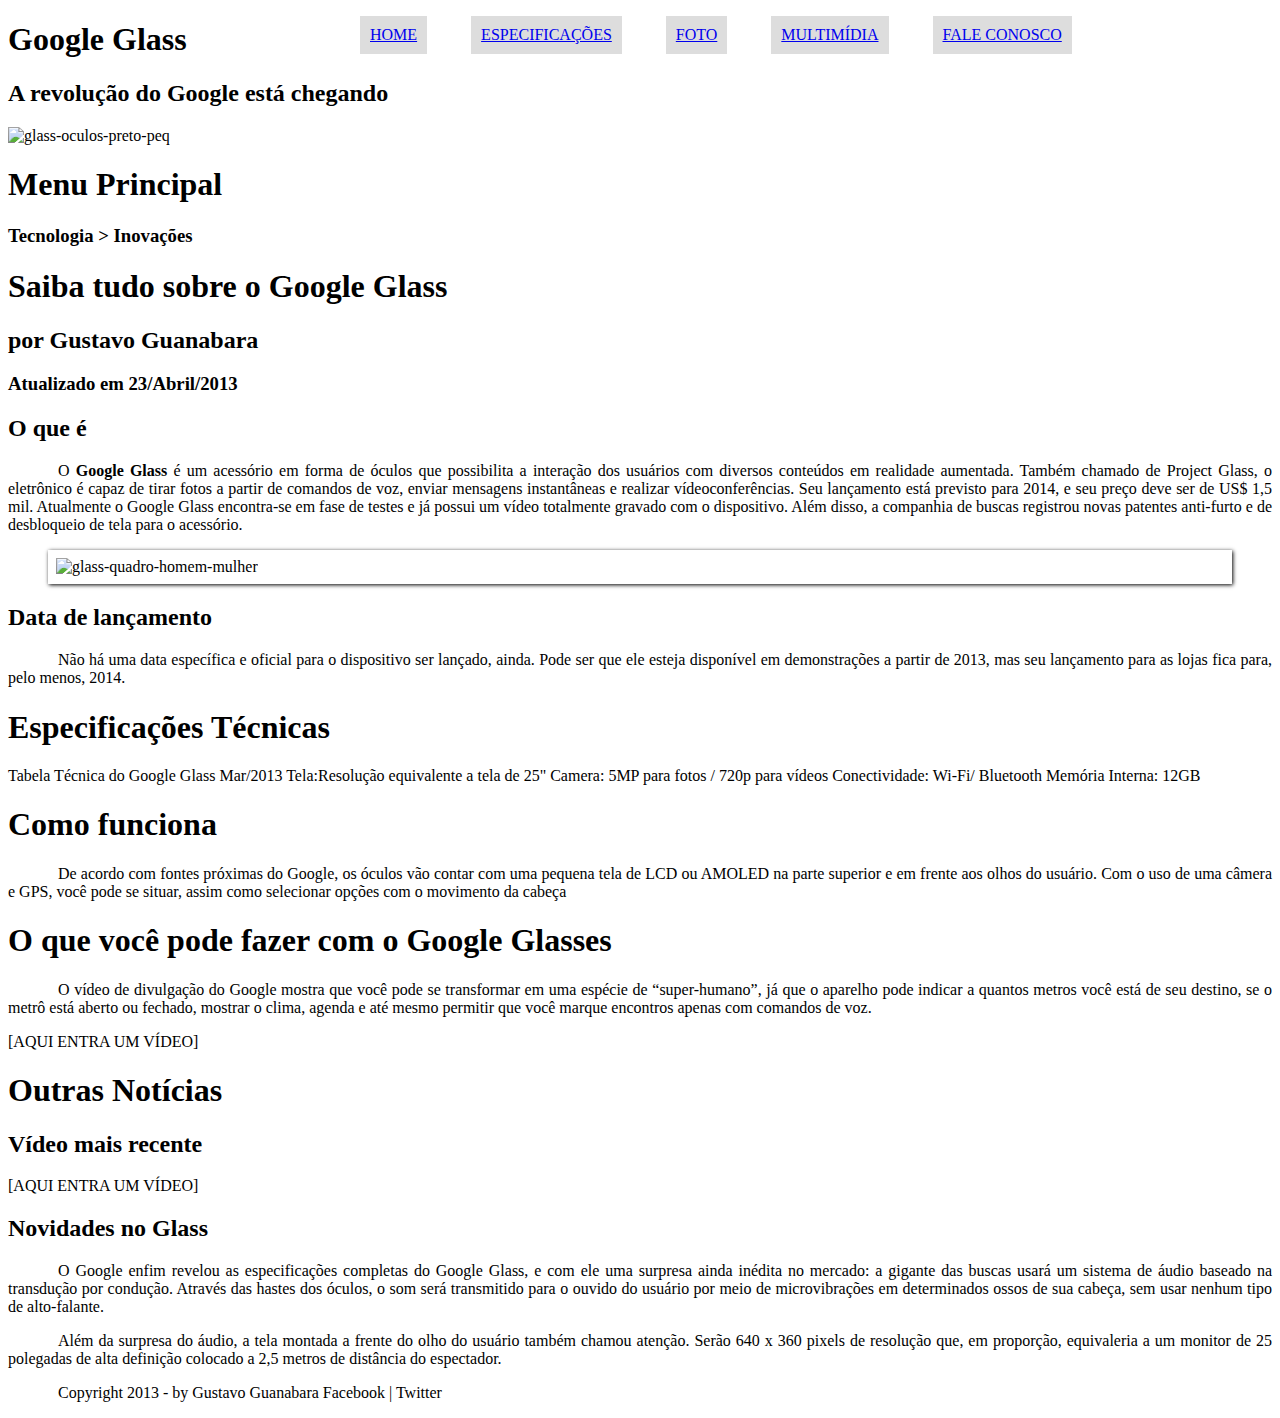
==== pacote-download/projeto-glass-html5/index.html @ 3d7a25da "." ====
<!DOCTYPE html>
<html lang="pt-br">

<head>
    <meta charset="UTF-8">
    <meta http-equiv="X-UA-Compatible" content="IE=edge">
    <meta name="viewport" content="width=device-width, initial-scale=1.0">
    <title>Document</title>

    <link rel="stylesheet" href="_css/estilo.css">

</head>

<body>
    <div id="interface">
        <header id="cabecalho">
            <hgroup>
                <h1>Google Glass</h1>
                <h2>A revolução do Google está chegando</h2>
            </hgroup>

            <img src="_imagens/glass-oculos-preto-peq.png" alt="glass-oculos-preto-peq">

            <nav id="menu">
                <h1>Menu Principal</h1>

                <ul type="disc">
                    <li><a href="index.html">Home</a></li>
                    <li><a href="specs.html">Especificações</a></li>
                    <li><a href="fotos.html">Foto</a></li>
                    <li><a href="multimidia.html">Multimídia</a></li>
                    <li><a href="fale-conosco.html">Fale conosco</a></li>
                </ul>
            </nav>

        </header>
        <hgroup>
            <h3>Tecnologia > Inovações</h3>
            <h1>Saiba tudo sobre o Google Glass</h1>
            <h2>por Gustavo Guanabara</h2>
            <h3>Atualizado em 23/Abril/2013</h3>
        </hgroup>

        <h2>O que é</h2>
        <p>
            O <b> Google Glass</b> é um acessório em forma de óculos que possibilita a interação dos usuários com
            diversos conteúdos
            em realidade aumentada. Também chamado de Project Glass, o eletrônico é capaz de tirar fotos a partir de
            comandos de voz, enviar mensagens instantâneas e realizar vídeoconferências. Seu lançamento está previsto
            para
            2014, e seu preço deve ser de US$ 1,5 mil. Atualmente o Google Glass encontra-se em fase de testes e já
            possui
            um vídeo totalmente gravado com o dispositivo. Além disso, a companhia de buscas registrou novas patentes
            anti-furto e de desbloqueio de tela para o acessório.
        </p>

        <figure class="foto-legenda">

            <img src="_imagens/glass-quadro-homem-mulher.jpg" alt="glass-quadro-homem-mulher">

            <figcaption>

                <h3>Google Glass</h3>
                <p>Uma nova maneira de ver o mundo.</p>

            </figcaption>

        </figure>

        <h2>Data de lançamento</h2>
        <p>
            Não há uma data específica e oficial para o dispositivo ser lançado, ainda. Pode ser que ele esteja
            disponível
            em demonstrações a partir de 2013, mas seu lançamento para as lojas fica para, pelo menos, 2014.
        </p>

        <h1>Especificações Técnicas</h1>
        Tabela Técnica do Google Glass Mar/2013

        Tela:Resolução equivalente a tela de 25"
        Camera: 5MP para fotos / 720p para vídeos
        Conectividade: Wi-Fi/ Bluetooth
        Memória Interna: 12GB

        <h1>Como funciona</h1>
        <p>
            De acordo com fontes próximas do Google, os óculos vão contar com uma pequena tela de LCD ou AMOLED na parte
            superior e em frente aos olhos do usuário. Com o uso de uma câmera e GPS, você pode se situar, assim como
            selecionar opções com o movimento da cabeça
        </p>

        <h1>O que você pode fazer com o Google Glasses</h1>
        <p>
            O vídeo de divulgação do Google mostra que você pode se transformar em uma espécie de “super-humano”, já que
            o
            aparelho pode indicar a quantos metros você está de seu destino, se o metrô está aberto ou fechado, mostrar
            o
            clima, agenda e até mesmo permitir que você marque encontros apenas com comandos de voz.
        </p>

        [AQUI ENTRA UM VÍDEO]

        <h1>Outras Notícias</h1>
        <h2>Vídeo mais recente</h2>

        [AQUI ENTRA UM VÍDEO]

        <h2>Novidades no Glass</h2>
        <p>
            O Google enfim revelou as especificações completas do Google Glass, e com ele uma surpresa ainda inédita no
            mercado: a gigante das buscas usará um sistema de áudio baseado na transdução por condução. Através das
            hastes
            dos óculos, o som será transmitido para o ouvido do usuário por meio de microvibrações em determinados ossos
            de
            sua cabeça, sem usar nenhum tipo de alto-falante.
        </p>
        <p>
            Além da surpresa do áudio, a tela montada a frente do olho do usuário também chamou atenção. Serão 640 x 360
            pixels de resolução que, em proporção, equivaleria a um monitor de 25 polegadas de alta definição colocado a
            2,5
            metros de distância do espectador.
        </p>
        <p>
            Copyright 2013 - by Gustavo Guanabara
            Facebook | Twitter
        </p>
</body>
</div>

</html>
---- pacote-download/projeto-glass-html5/_css/estilo.css ----
@charset "UTF-8";

body {
    background-color: white;
    color: rgba(0, 0, 0, 1);
}

p {
    text-align: justify;
    text-indent: 50px;
}

/* Formatação da imagem com legenda */

figure.foto-legenda {
    position: relative;
    border: 8px solid white;
    box-shadow: 1px 1px 4px black;
}

figure.foto-legenda img {
    width: 100%;
    height: 100%;
}

figure.foto-legenda figcaption {
    opacity: 0;
    position: absolute;
    top: 0px;
    background-color: rgba(0, 0, 0, .4);
    color: white;
    width: 100%;
    height: 100%;
    padding: 10px;
    box-sizing: border-box;
    transition: opacity 1s;
}

figure.foto-legenda:hover figcaption {
    opacity: 1;
}

/*Formatação do Menu*/

nav#menu {
    display: block;
}

nav#menu ul {
    list-style: none;
    text-transform: uppercase;
    position: absolute;
    top: -20px;
    left: 300px;
}

nav#menu li {
    display: inline-block;
    background-color: #dddddd;
    padding: 10px;
    margin: 20px;
}
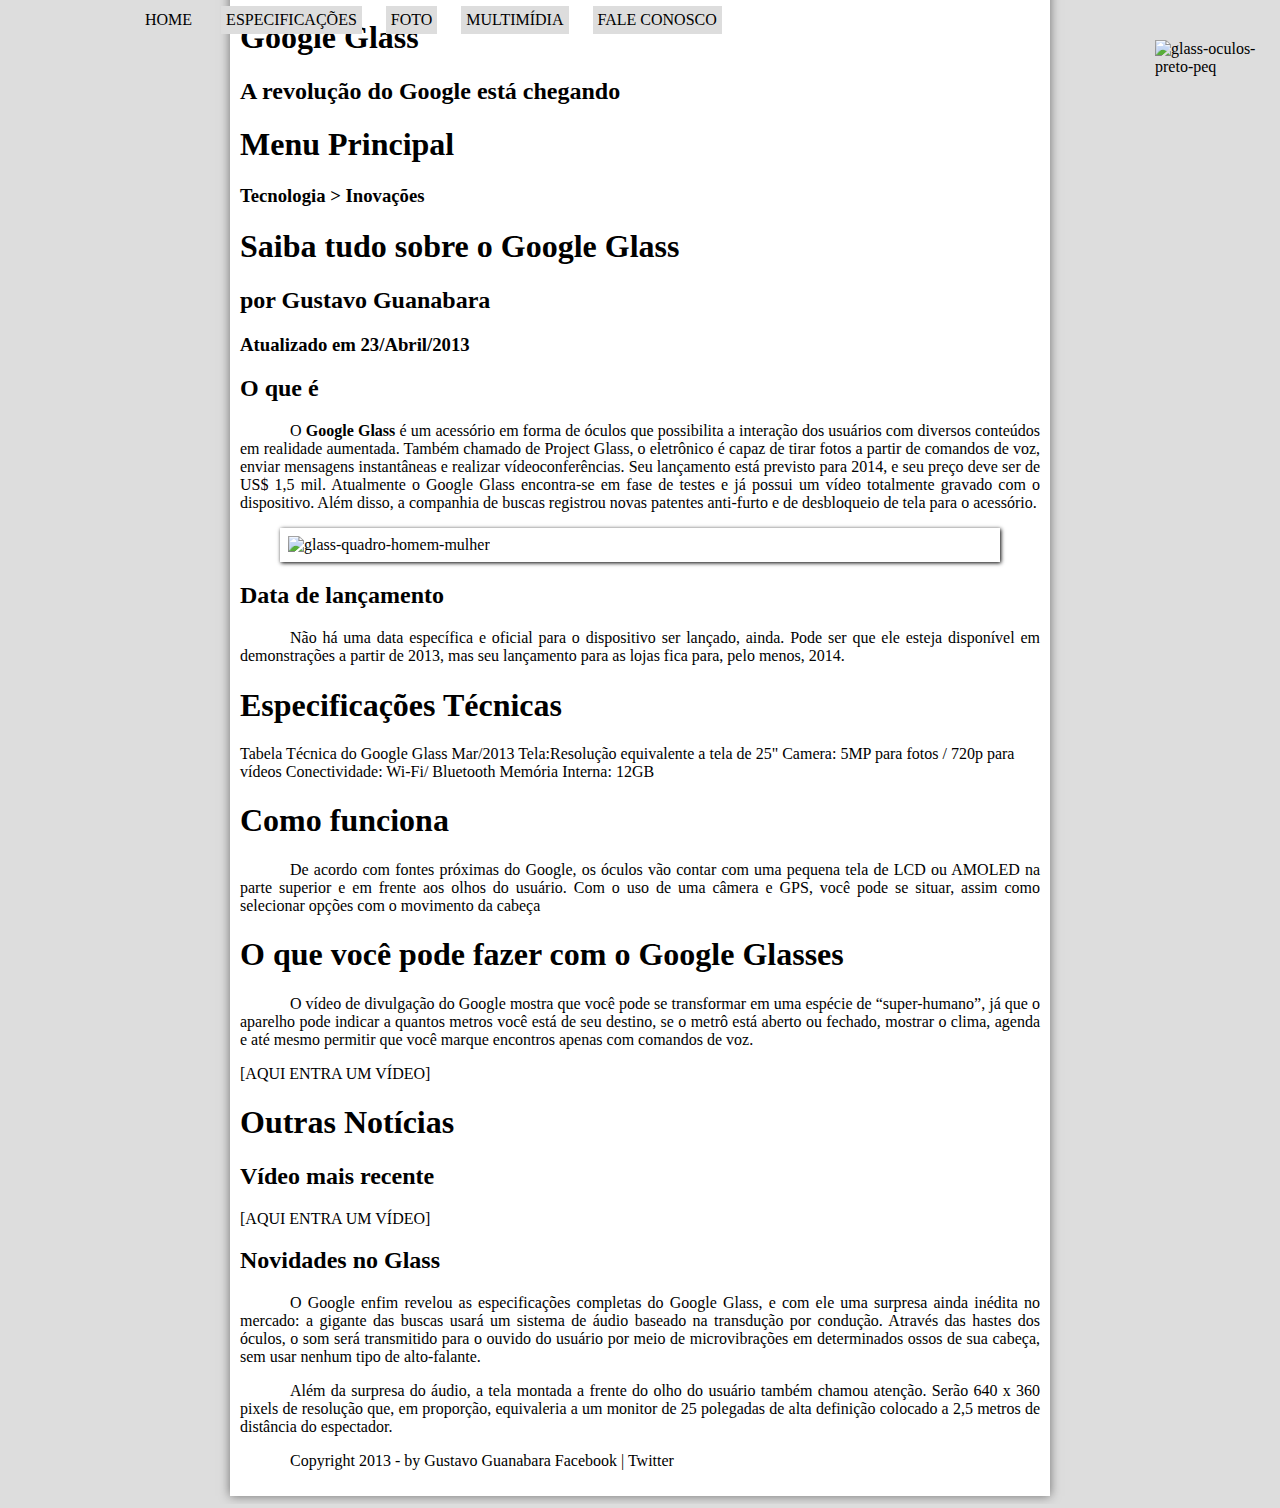
==== commit 4b7d5321: "." ====
--- a/pacote-download/projeto-glass-html5/index.html
+++ b/pacote-download/projeto-glass-html5/index.html
@@ -19,7 +19,7 @@
                 <h2>A revolução do Google está chegando</h2>
             </hgroup>
 
-            <img src="_imagens/glass-oculos-preto-peq.png" alt="glass-oculos-preto-peq">
+            <img id="icone" src="_imagens/glass-oculos-preto-peq.png" alt="glass-oculos-preto-peq">
 
             <nav id="menu">
                 <h1>Menu Principal</h1>
--- a/pacote-download/projeto-glass-html5/_css/estilo.css
+++ b/pacote-download/projeto-glass-html5/_css/estilo.css
@@ -1,7 +1,7 @@
 @charset "UTF-8";
 
 body {
-    background-color: white;
+    background-color: #dddddd;
     color: rgba(0, 0, 0, 1);
 }
 
@@ -40,6 +40,16 @@
     opacity: 1;
 }
 
+header#cabecalho img#icone {
+    position: absolute;
+    left: 1155px;
+    top: 40px ;
+}
+
+header#cabecalho  {
+    position: none;
+}
+
 /*Formatação do Menu*/
 
 nav#menu {
@@ -51,12 +61,36 @@
     text-transform: uppercase;
     position: absolute;
     top: -20px;
-    left: 300px;
+    width: 700px;
+    right: 450px;
 }
+
+nav#menu li:hover {
+    background-color: #606060;
+}
+
 
 nav#menu li {
     display: inline-block;
     background-color: #dddddd;
-    padding: 10px;
-    margin: 20px;
+    padding: 5px;
+    margin: 10px;
+    transition: background-color 1s;
+}
+
+nav#menu a {
+    color: #000;
+    text-decoration: none;
+}
+
+nav#menu a:hover {
+    color: #fff;
+}
+
+div#interface {
+    width: 800px;
+    background-color: #fff;
+    margin: -20px auto 0px auto;
+    box-shadow: 0px 0px 10px  rgba(0, 0, 0, .5);
+    padding: 10px 10px 10px 10px;
 }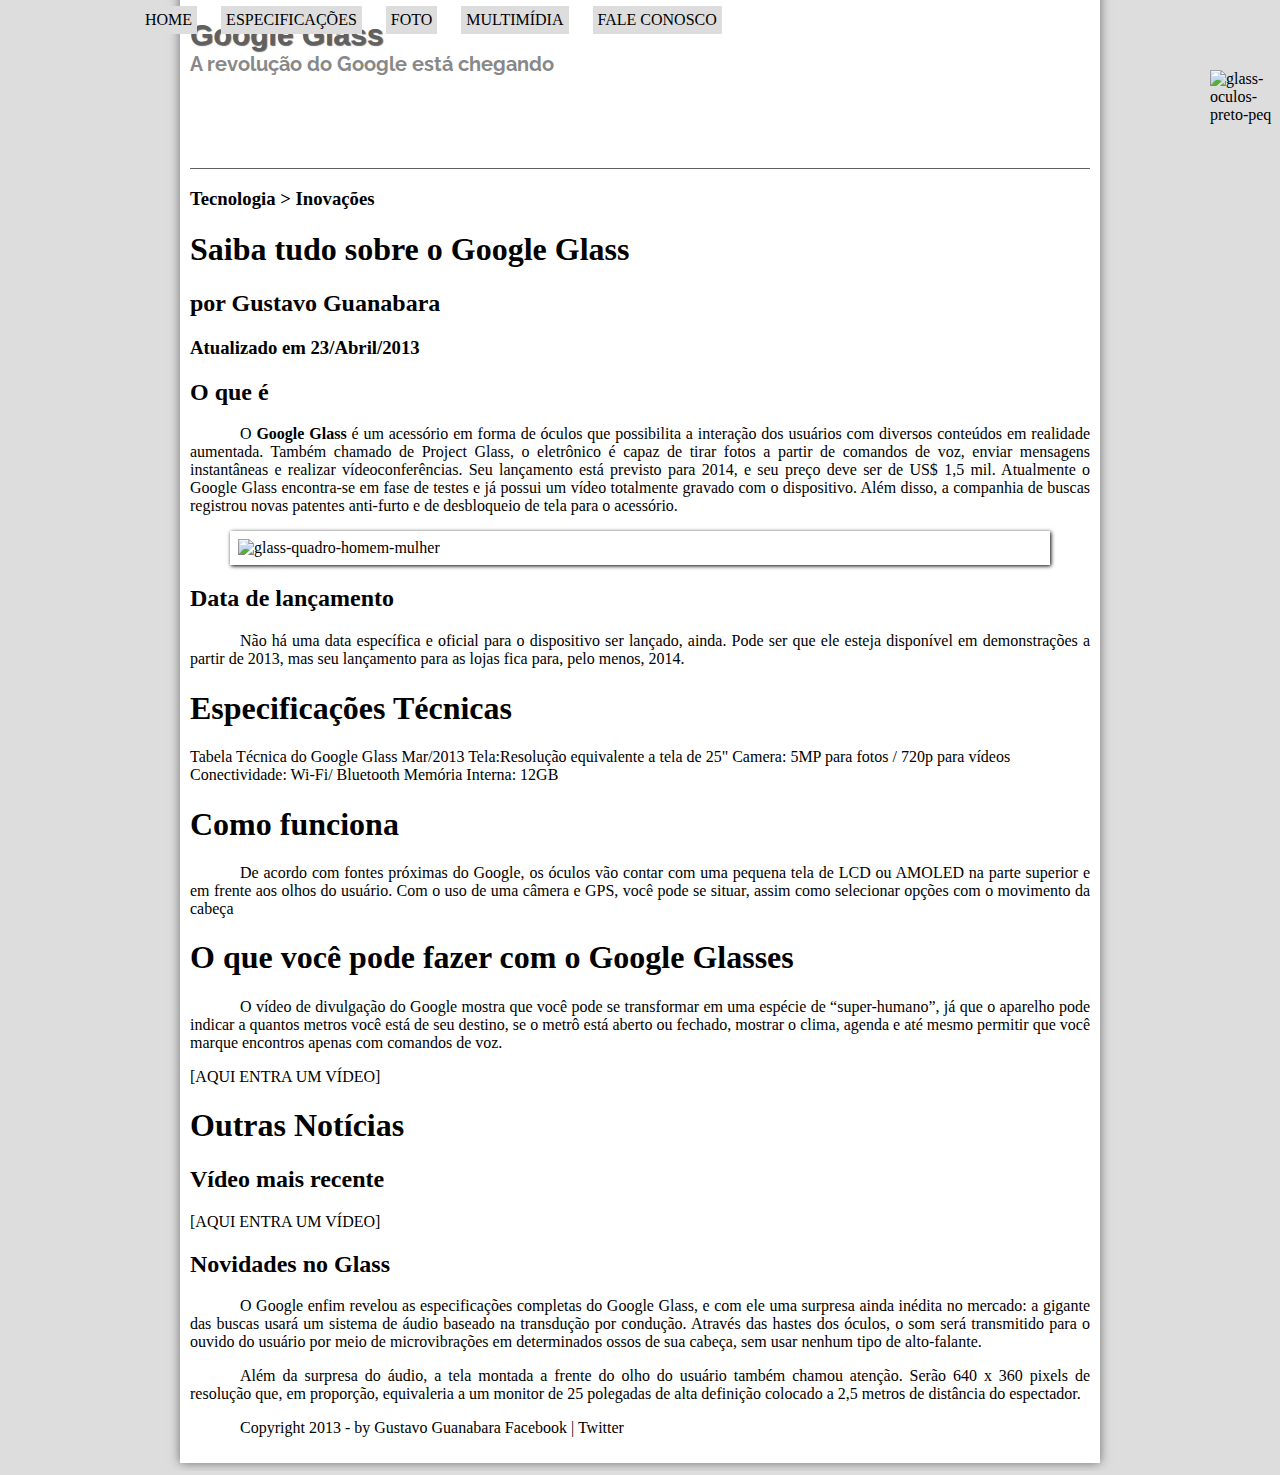
==== commit c1b69cb0: "." ====
--- a/pacote-download/projeto-glass-html5/index.html
+++ b/pacote-download/projeto-glass-html5/index.html
@@ -22,8 +22,7 @@
             <img id="icone" src="_imagens/glass-oculos-preto-peq.png" alt="glass-oculos-preto-peq">
 
             <nav id="menu">
-                <h1>Menu Principal</h1>
-
+                
                 <ul type="disc">
                     <li><a href="index.html">Home</a></li>
                     <li><a href="specs.html">Especificações</a></li>
--- a/pacote-download/projeto-glass-html5/_css/estilo.css
+++ b/pacote-download/projeto-glass-html5/_css/estilo.css
@@ -1,4 +1,9 @@
 @charset "UTF-8";
+@import url('https://fonts.googleapis.com/css2?family=Raleway:wght@100&display=swap');
+@font-face {
+    font-family: 'fontelogo';
+    src: url("../_fonts/bubblegum-sans-regular.otf");
+}
 
 body {
     background-color: #dddddd;
@@ -42,13 +47,36 @@
 
 header#cabecalho img#icone {
     position: absolute;
-    left: 1155px;
-    top: 40px ;
+    left: 1210px;
+    top: 70px;
+
 }
 
-header#cabecalho  {
-    position: none;
+header#cabecalho {
+    border-bottom: 1px #606060 double;
+    height: 150px;
+    background: url("../_imagens/glass-logo-peq.jpg" ) no-repeat 0px 80px; 
+    /* Estamos dentro da pasta _css mechendo em un arquivo css e para acessar algo de fora dessa pasta
+     usamos -->  (../"pasta de onde deseja pegar algo/") Os dois pontos servem para voutar uma */
 }
+
+header#cabecalho h1 {
+    font-family: 'fontelogo', sans-serif;
+    font-size: 30px;
+    color: #606060;
+    text-shadow: 1px 1px 1px rgba(0, 0, 0, .6);
+    padding: 0px;
+    margin-bottom: 0px;
+}
+
+header#cabecalho h2 {
+    font-family: 'Raleway', sans-serif;
+    color: #888;
+    font-size: 15pt;
+    padding:  0px;
+    margin-top: 0px;
+}
+
 
 /*Formatação do Menu*/
 
@@ -88,9 +116,9 @@
 }
 
 div#interface {
-    width: 800px;
+    width: 900px;
     background-color: #fff;
     margin: -20px auto 0px auto;
-    box-shadow: 0px 0px 10px  rgba(0, 0, 0, .5);
+    box-shadow: 0px 0px 10px rgba(0, 0, 0, .5);
     padding: 10px 10px 10px 10px;
 }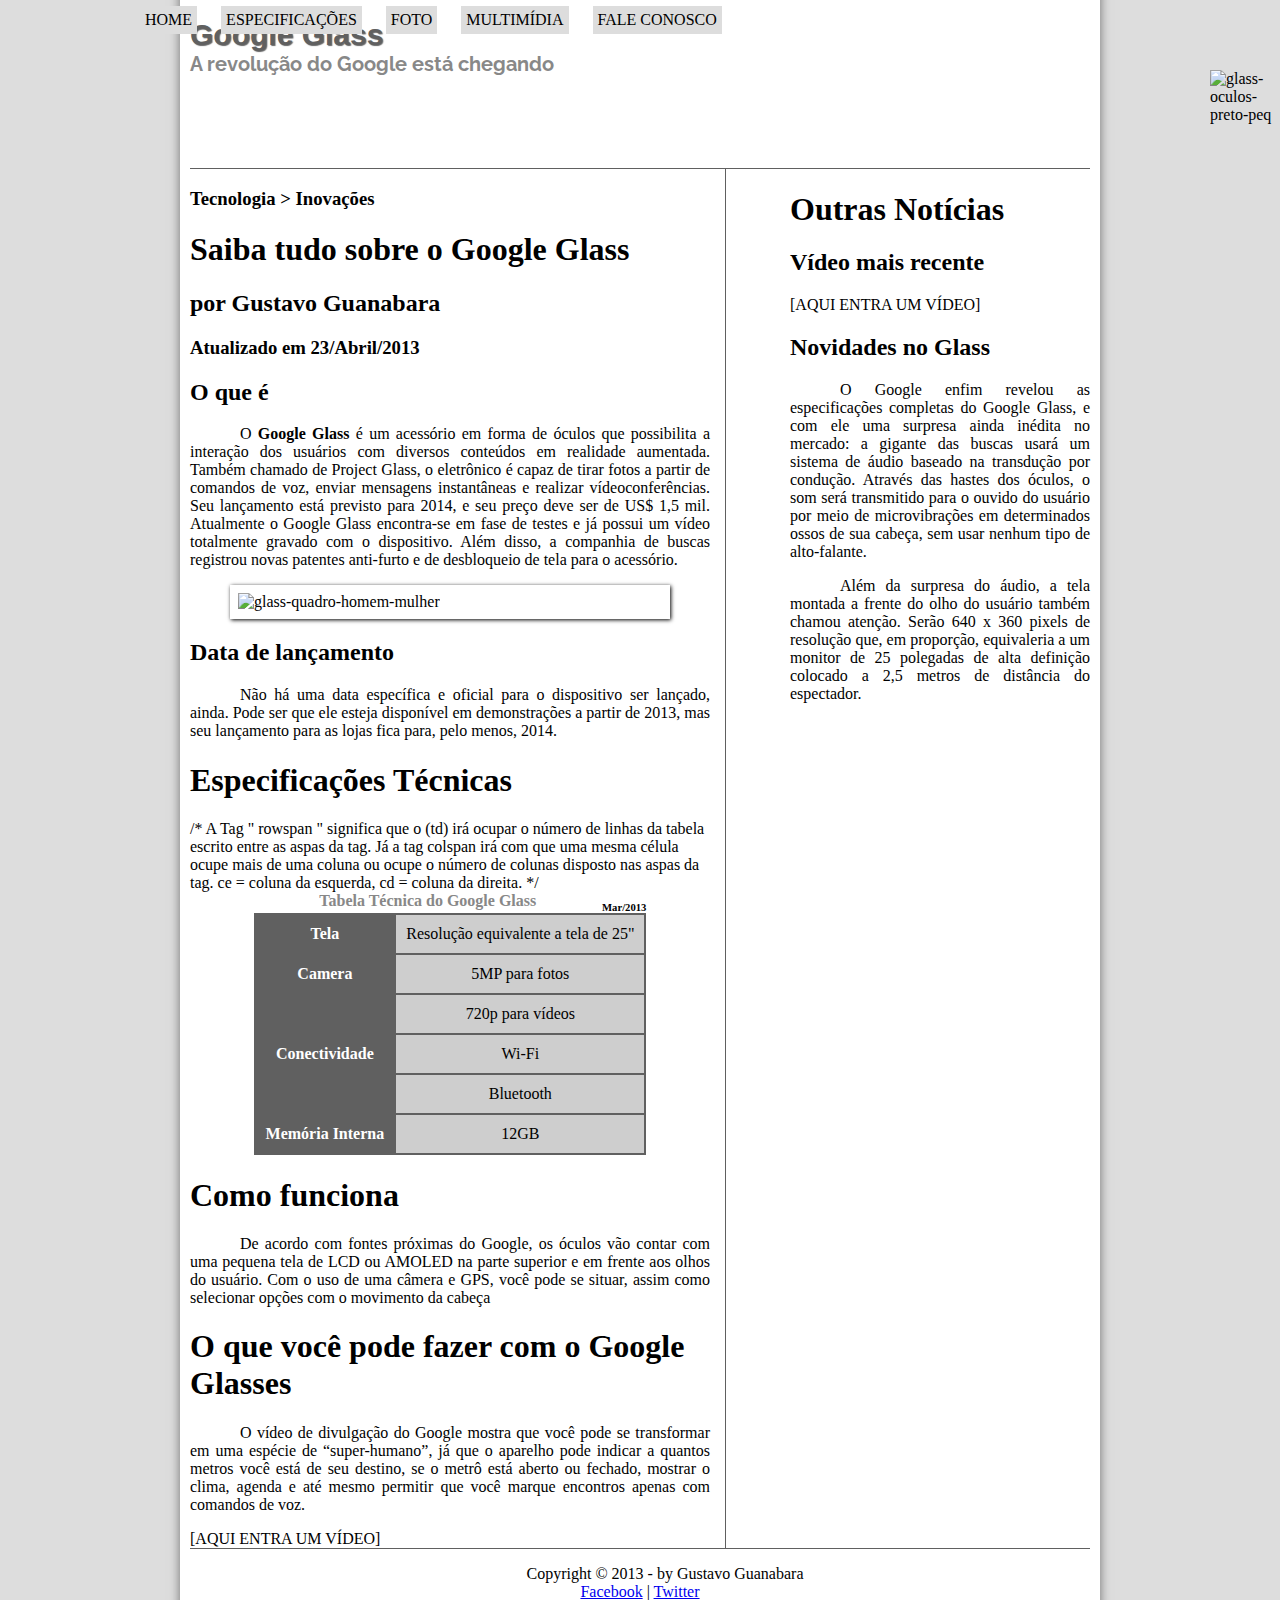
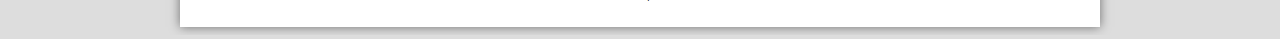
==== commit 16d8cb42: "." ====
--- a/pacote-download/projeto-glass-html5/index.html
+++ b/pacote-download/projeto-glass-html5/index.html
@@ -22,7 +22,7 @@
             <img id="icone" src="_imagens/glass-oculos-preto-peq.png" alt="glass-oculos-preto-peq">
 
             <nav id="menu">
-                
+
                 <ul type="disc">
                     <li><a href="index.html">Home</a></li>
                     <li><a href="specs.html">Especificações</a></li>
@@ -33,97 +33,136 @@
             </nav>
 
         </header>
-        <hgroup>
-            <h3>Tecnologia > Inovações</h3>
-            <h1>Saiba tudo sobre o Google Glass</h1>
-            <h2>por Gustavo Guanabara</h2>
-            <h3>Atualizado em 23/Abril/2013</h3>
-        </hgroup>
 
-        <h2>O que é</h2>
-        <p>
-            O <b> Google Glass</b> é um acessório em forma de óculos que possibilita a interação dos usuários com
-            diversos conteúdos
-            em realidade aumentada. Também chamado de Project Glass, o eletrônico é capaz de tirar fotos a partir de
-            comandos de voz, enviar mensagens instantâneas e realizar vídeoconferências. Seu lançamento está previsto
-            para
-            2014, e seu preço deve ser de US$ 1,5 mil. Atualmente o Google Glass encontra-se em fase de testes e já
-            possui
-            um vídeo totalmente gravado com o dispositivo. Além disso, a companhia de buscas registrou novas patentes
-            anti-furto e de desbloqueio de tela para o acessório.
-        </p>
+        <section id="corpo">
+            <hgroup>
+                <h3>Tecnologia > Inovações</h3>
+                <h1>Saiba tudo sobre o Google Glass</h1>
+                <h2>por Gustavo Guanabara</h2>
+                <h3>Atualizado em 23/Abril/2013</h3>
+            </hgroup>
 
-        <figure class="foto-legenda">
+            <h2>O que é</h2>
+            <p>
+                O <b> Google Glass</b> é um acessório em forma de óculos que possibilita a interação dos usuários com
+                diversos conteúdos
+                em realidade aumentada. Também chamado de Project Glass, o eletrônico é capaz de tirar fotos a partir de
+                comandos de voz, enviar mensagens instantâneas e realizar vídeoconferências. Seu lançamento está
+                previsto
+                para
+                2014, e seu preço deve ser de US$ 1,5 mil. Atualmente o Google Glass encontra-se em fase de testes e já
+                possui
+                um vídeo totalmente gravado com o dispositivo. Além disso, a companhia de buscas registrou novas
+                patentes
+                anti-furto e de desbloqueio de tela para o acessório.
+            </p>
 
-            <img src="_imagens/glass-quadro-homem-mulher.jpg" alt="glass-quadro-homem-mulher">
+            <figure class="foto-legenda">
 
-            <figcaption>
+                <img src="_imagens/glass-quadro-homem-mulher.jpg" alt="glass-quadro-homem-mulher">
 
-                <h3>Google Glass</h3>
-                <p>Uma nova maneira de ver o mundo.</p>
+                <figcaption>
 
-            </figcaption>
+                    <h3>Google Glass</h3>
+                    <p>Uma nova maneira de ver o mundo.</p>
 
-        </figure>
+                </figcaption>
 
-        <h2>Data de lançamento</h2>
-        <p>
-            Não há uma data específica e oficial para o dispositivo ser lançado, ainda. Pode ser que ele esteja
-            disponível
-            em demonstrações a partir de 2013, mas seu lançamento para as lojas fica para, pelo menos, 2014.
-        </p>
+            </figure>
 
-        <h1>Especificações Técnicas</h1>
-        Tabela Técnica do Google Glass Mar/2013
+            <h2>Data de lançamento</h2>
+            <p>
+                Não há uma data específica e oficial para o dispositivo ser lançado, ainda. Pode ser que ele esteja
+                disponível
+                em demonstrações a partir de 2013, mas seu lançamento para as lojas fica para, pelo menos, 2014.
+            </p>
 
-        Tela:Resolução equivalente a tela de 25"
-        Camera: 5MP para fotos / 720p para vídeos
-        Conectividade: Wi-Fi/ Bluetooth
-        Memória Interna: 12GB
+            <h1>Especificações Técnicas</h1>
 
-        <h1>Como funciona</h1>
-        <p>
-            De acordo com fontes próximas do Google, os óculos vão contar com uma pequena tela de LCD ou AMOLED na parte
-            superior e em frente aos olhos do usuário. Com o uso de uma câmera e GPS, você pode se situar, assim como
-            selecionar opções com o movimento da cabeça
-        </p>
+            <table id="tabelaspec">
+                <caption>Tabela Técnica do Google Glass <span>Mar/2013</span></caption>
 
-        <h1>O que você pode fazer com o Google Glasses</h1>
-        <p>
-            O vídeo de divulgação do Google mostra que você pode se transformar em uma espécie de “super-humano”, já que
-            o
-            aparelho pode indicar a quantos metros você está de seu destino, se o metrô está aberto ou fechado, mostrar
-            o
-            clima, agenda e até mesmo permitir que você marque encontros apenas com comandos de voz.
-        </p>
+                <tr><td class="ce">Tela</td><td class="cd">Resolução equivalente a tela de 25"</td></tr>
+                <tr><td rowspan="2" class="ce">Camera</td><td class="cd">5MP para fotos</td></tr>
+                <tr><td class="cd">720p para vídeos</td></tr>
+                <tr><td rowspan="2" class="ce">Conectividade</td><td class="cd">Wi-Fi</td></tr>
+                <tr><td class="cd">Bluetooth</td></tr>
+                <tr><td class="ce">Memória Interna</td><td class="cd">12GB</td></tr>
+                
+                /*
+                A Tag " rowspan " significa que o (td) irá ocupar o número de linhas da tabela 
+                escrito entre as aspas da tag.
+                
+                Já a tag colspan irá com que uma mesma célula ocupe mais de uma coluna ou ocupe o 
+                número de colunas disposto nas aspas da tag.
+                
+                ce = coluna da esquerda, cd = coluna da direita.
 
-        [AQUI ENTRA UM VÍDEO]
+                */
+            
+            </table>
 
-        <h1>Outras Notícias</h1>
-        <h2>Vídeo mais recente</h2>
+            <h1>Como funciona</h1>
+            <p>
+                De acordo com fontes próximas do Google, os óculos vão contar com uma pequena tela de LCD ou AMOLED na
+                parte
+                superior e em frente aos olhos do usuário. Com o uso de uma câmera e GPS, você pode se situar, assim
+                como
+                selecionar opções com o movimento da cabeça
+            </p>
 
-        [AQUI ENTRA UM VÍDEO]
+            <h1>O que você pode fazer com o Google Glasses</h1>
+            <p>
+                O vídeo de divulgação do Google mostra que você pode se transformar em uma espécie de “super-humano”, já
+                que
+                o
+                aparelho pode indicar a quantos metros você está de seu destino, se o metrô está aberto ou fechado,
+                mostrar
+                o
+                clima, agenda e até mesmo permitir que você marque encontros apenas com comandos de voz.
+            </p>
 
-        <h2>Novidades no Glass</h2>
-        <p>
-            O Google enfim revelou as especificações completas do Google Glass, e com ele uma surpresa ainda inédita no
-            mercado: a gigante das buscas usará um sistema de áudio baseado na transdução por condução. Através das
-            hastes
-            dos óculos, o som será transmitido para o ouvido do usuário por meio de microvibrações em determinados ossos
-            de
-            sua cabeça, sem usar nenhum tipo de alto-falante.
-        </p>
-        <p>
-            Além da surpresa do áudio, a tela montada a frente do olho do usuário também chamou atenção. Serão 640 x 360
-            pixels de resolução que, em proporção, equivaleria a um monitor de 25 polegadas de alta definição colocado a
-            2,5
-            metros de distância do espectador.
-        </p>
-        <p>
-            Copyright 2013 - by Gustavo Guanabara
-            Facebook | Twitter
-        </p>
+            [AQUI ENTRA UM VÍDEO]
+
+        </section>
+        <aside id="lateral">
+
+            <h1>Outras Notícias</h1>
+            <h2>Vídeo mais recente</h2>
+
+            [AQUI ENTRA UM VÍDEO]
+
+            <h2>Novidades no Glass</h2>
+            <p>
+                O Google enfim revelou as especificações completas do Google Glass, e com ele uma surpresa ainda inédita
+                no
+                mercado: a gigante das buscas usará um sistema de áudio baseado na transdução por condução. Através das
+                hastes
+                dos óculos, o som será transmitido para o ouvido do usuário por meio de microvibrações em determinados
+                ossos
+                de
+                sua cabeça, sem usar nenhum tipo de alto-falante.
+            </p>
+            <p>
+                Além da surpresa do áudio, a tela montada a frente do olho do usuário também chamou atenção. Serão 640 x
+                360
+                pixels de resolução que, em proporção, equivaleria a um monitor de 25 polegadas de alta definição
+                colocado a
+                2,5
+                metros de distância do espectador.
+            </p>
+
+        </aside>
+
+        <footer id="rodape">
+            <p>
+                Copyright &copy; 2013 - by Gustavo Guanabara <br />
+                <a href="http://facebook.com" target="_blank">Facebook</a> |
+                <a href="http://twitter.com" target="_blank">Twitter</a>
+            </p>
+        </footer>
+    </div>
 </body>
-</div>
+
 
 </html>--- a/pacote-download/projeto-glass-html5/_css/estilo.css
+++ b/pacote-download/projeto-glass-html5/_css/estilo.css
@@ -121,4 +121,71 @@
     margin: -20px auto 0px auto;
     box-shadow: 0px 0px 10px rgba(0, 0, 0, .5);
     padding: 10px 10px 10px 10px;
-}+}
+
+section#corpo {
+    display: block;
+    width: 520px;
+    float: left;
+    border-right: 1px solid #606060;
+    padding-right: 15px;
+}
+
+aside#lateral{ 
+    display: block;
+    width: 300px;
+    float: right;
+}
+
+footer#rodape {
+    clear: both;
+    border-top: 1px solid #606060;
+}
+
+footer#rodape p {
+    text-align: center;
+}
+
+table#tabelaspec {
+    border: 1px solid #606060;
+    border-spacing: 0px;
+    margin-left: auto ;
+    margin-right: auto;
+}
+
+table#tabelaspec td {
+    border:  1px solid #606060;
+    padding: 10px;
+    text-align: center;
+    vertical-align: middle;
+}
+
+table#tabelaspec td.ce {
+    color: #fff;
+    background-color: #606060;
+    vertical-align: top;
+    font-weight: bold;
+}
+
+table#tabelaspec td.cd{
+    background-color: #cecece;
+}
+
+table#tabelaspec caption {
+    color: #888;
+    font-size: 12pt;
+    font-weight: bolder;
+}
+
+table#tabelaspec caption span {
+    display: block;
+    float: right;
+    color: #000;
+    font-size: 8pt;
+    margin-top: 10px;
+}
+
+
+
+
+
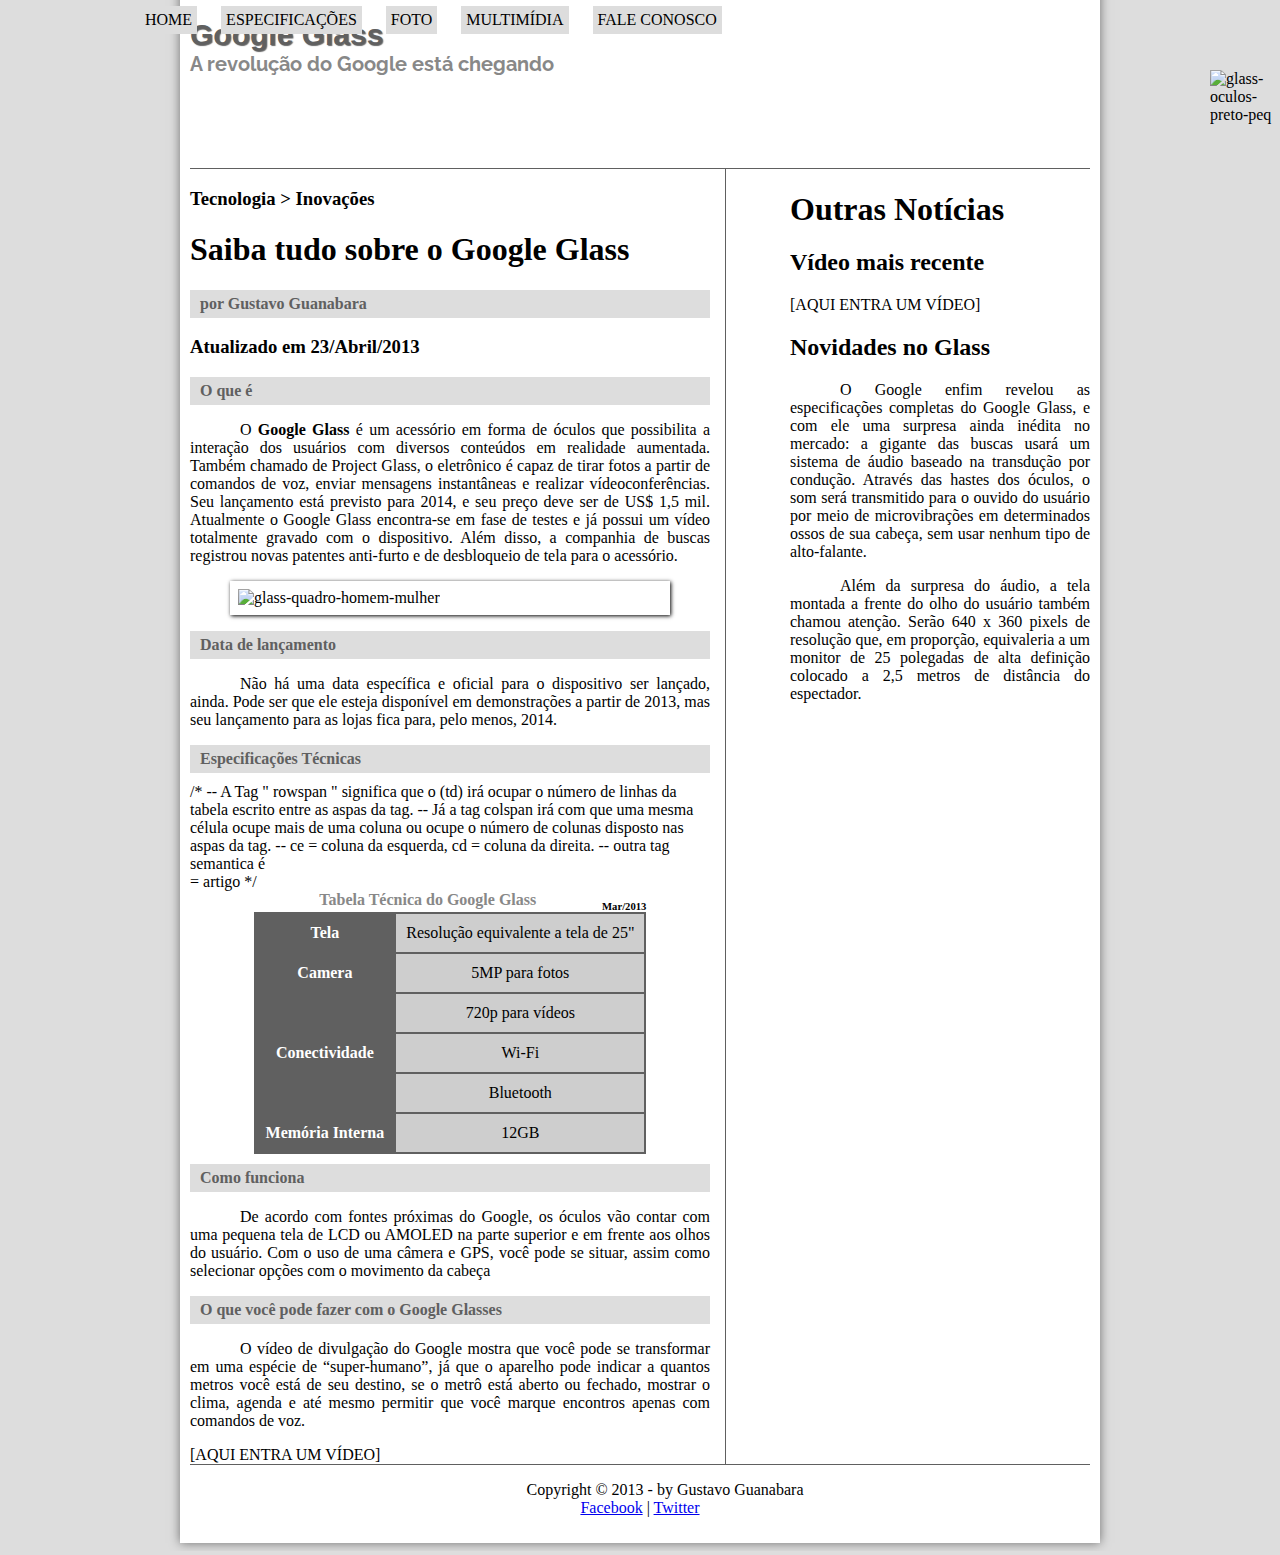
==== commit be170809: "." ====
--- a/pacote-download/projeto-glass-html5/index.html
+++ b/pacote-download/projeto-glass-html5/index.html
@@ -35,95 +35,122 @@
         </header>
 
         <section id="corpo">
-            <hgroup>
-                <h3>Tecnologia > Inovações</h3>
-                <h1>Saiba tudo sobre o Google Glass</h1>
-                <h2>por Gustavo Guanabara</h2>
-                <h3>Atualizado em 23/Abril/2013</h3>
-            </hgroup>
+            <article id="noticia-principal">
+                <hgroup>
+                    <h3>Tecnologia > Inovações</h3>
+                    <h1>Saiba tudo sobre o Google Glass</h1>
+                    <h2>por Gustavo Guanabara</h2>
+                    <h3>Atualizado em 23/Abril/2013</h3>
+                </hgroup>
 
-            <h2>O que é</h2>
-            <p>
-                O <b> Google Glass</b> é um acessório em forma de óculos que possibilita a interação dos usuários com
-                diversos conteúdos
-                em realidade aumentada. Também chamado de Project Glass, o eletrônico é capaz de tirar fotos a partir de
-                comandos de voz, enviar mensagens instantâneas e realizar vídeoconferências. Seu lançamento está
-                previsto
-                para
-                2014, e seu preço deve ser de US$ 1,5 mil. Atualmente o Google Glass encontra-se em fase de testes e já
-                possui
-                um vídeo totalmente gravado com o dispositivo. Além disso, a companhia de buscas registrou novas
-                patentes
-                anti-furto e de desbloqueio de tela para o acessório.
-            </p>
+                <h2>O que é</h2>
+                <p>
+                    O <b> Google Glass</b> é um acessório em forma de óculos que possibilita a interação dos usuários
+                    com
+                    diversos conteúdos
+                    em realidade aumentada. Também chamado de Project Glass, o eletrônico é capaz de tirar fotos a
+                    partir de
+                    comandos de voz, enviar mensagens instantâneas e realizar vídeoconferências. Seu lançamento está
+                    previsto
+                    para
+                    2014, e seu preço deve ser de US$ 1,5 mil. Atualmente o Google Glass encontra-se em fase de testes e
+                    já
+                    possui
+                    um vídeo totalmente gravado com o dispositivo. Além disso, a companhia de buscas registrou novas
+                    patentes
+                    anti-furto e de desbloqueio de tela para o acessório.
+                </p>
 
-            <figure class="foto-legenda">
+                <figure class="foto-legenda">
 
-                <img src="_imagens/glass-quadro-homem-mulher.jpg" alt="glass-quadro-homem-mulher">
+                    <img src="_imagens/glass-quadro-homem-mulher.jpg" alt="glass-quadro-homem-mulher">
 
-                <figcaption>
+                    <figcaption>
 
-                    <h3>Google Glass</h3>
-                    <p>Uma nova maneira de ver o mundo.</p>
+                        <h3>Google Glass</h3>
+                        <p>Uma nova maneira de ver o mundo.</p>
 
-                </figcaption>
+                    </figcaption>
 
-            </figure>
+                </figure>
 
-            <h2>Data de lançamento</h2>
-            <p>
-                Não há uma data específica e oficial para o dispositivo ser lançado, ainda. Pode ser que ele esteja
-                disponível
-                em demonstrações a partir de 2013, mas seu lançamento para as lojas fica para, pelo menos, 2014.
-            </p>
+                <h2>Data de lançamento</h2>
+                <p>
+                    Não há uma data específica e oficial para o dispositivo ser lançado, ainda. Pode ser que ele esteja
+                    disponível
+                    em demonstrações a partir de 2013, mas seu lançamento para as lojas fica para, pelo menos, 2014.
+                </p>
 
-            <h1>Especificações Técnicas</h1>
+                <h2>Especificações Técnicas</h2>
 
-            <table id="tabelaspec">
-                <caption>Tabela Técnica do Google Glass <span>Mar/2013</span></caption>
+                <table id="tabelaspec">
+                    <caption>Tabela Técnica do Google Glass <span>Mar/2013</span></caption>
 
-                <tr><td class="ce">Tela</td><td class="cd">Resolução equivalente a tela de 25"</td></tr>
-                <tr><td rowspan="2" class="ce">Camera</td><td class="cd">5MP para fotos</td></tr>
-                <tr><td class="cd">720p para vídeos</td></tr>
-                <tr><td rowspan="2" class="ce">Conectividade</td><td class="cd">Wi-Fi</td></tr>
-                <tr><td class="cd">Bluetooth</td></tr>
-                <tr><td class="ce">Memória Interna</td><td class="cd">12GB</td></tr>
-                
-                /*
-                A Tag " rowspan " significa que o (td) irá ocupar o número de linhas da tabela 
-                escrito entre as aspas da tag.
-                
-                Já a tag colspan irá com que uma mesma célula ocupe mais de uma coluna ou ocupe o 
-                número de colunas disposto nas aspas da tag.
-                
-                ce = coluna da esquerda, cd = coluna da direita.
+                    <tr>
+                        <td class="ce">Tela</td>
+                        <td class="cd">Resolução equivalente a tela de 25"</td>
+                    </tr>
+                    <tr>
+                        <td rowspan="2" class="ce">Camera</td>
+                        <td class="cd">5MP para fotos</td>
+                    </tr>
+                    <tr>
+                        <td class="cd">720p para vídeos</td>
+                    </tr>
+                    <tr>
+                        <td rowspan="2" class="ce">Conectividade</td>
+                        <td class="cd">Wi-Fi</td>
+                    </tr>
+                    <tr>
+                        <td class="cd">Bluetooth</td>
+                    </tr>
+                    <tr>
+                        <td class="ce">Memória Interna</td>
+                        <td class="cd">12GB</td>
+                    </tr>
 
-                */
-            
-            </table>
+                    /*
 
-            <h1>Como funciona</h1>
-            <p>
-                De acordo com fontes próximas do Google, os óculos vão contar com uma pequena tela de LCD ou AMOLED na
-                parte
-                superior e em frente aos olhos do usuário. Com o uso de uma câmera e GPS, você pode se situar, assim
-                como
-                selecionar opções com o movimento da cabeça
-            </p>
+                    -- A Tag " rowspan " significa que o (td) irá ocupar o número de linhas da tabela
+                    escrito entre as aspas da tag.
 
-            <h1>O que você pode fazer com o Google Glasses</h1>
-            <p>
-                O vídeo de divulgação do Google mostra que você pode se transformar em uma espécie de “super-humano”, já
-                que
-                o
-                aparelho pode indicar a quantos metros você está de seu destino, se o metrô está aberto ou fechado,
-                mostrar
-                o
-                clima, agenda e até mesmo permitir que você marque encontros apenas com comandos de voz.
-            </p>
+                    -- Já a tag colspan irá com que uma mesma célula ocupe mais de uma coluna ou ocupe o
+                    número de colunas disposto nas aspas da tag.
 
-            [AQUI ENTRA UM VÍDEO]
+                    -- ce = coluna da esquerda, cd = coluna da direita.
 
+                    -- outra tag semantica é <article></article> = artigo
+
+                    */
+
+
+
+                </table>
+
+                <h2>Como funciona</h2>
+                <p>
+                    De acordo com fontes próximas do Google, os óculos vão contar com uma pequena tela de LCD ou AMOLED
+                    na
+                    parte
+                    superior e em frente aos olhos do usuário. Com o uso de uma câmera e GPS, você pode se situar, assim
+                    como
+                    selecionar opções com o movimento da cabeça
+                </p>
+
+                <h2>O que você pode fazer com o Google Glasses</h2>
+                <p>
+                    O vídeo de divulgação do Google mostra que você pode se transformar em uma espécie de
+                    “super-humano”, já
+                    que
+                    o
+                    aparelho pode indicar a quantos metros você está de seu destino, se o metrô está aberto ou fechado,
+                    mostrar
+                    o
+                    clima, agenda e até mesmo permitir que você marque encontros apenas com comandos de voz.
+                </p>
+
+                [AQUI ENTRA UM VÍDEO]
+            </article>
         </section>
         <aside id="lateral">
 
--- a/pacote-download/projeto-glass-html5/_css/estilo.css
+++ b/pacote-download/projeto-glass-html5/_css/estilo.css
@@ -146,6 +146,16 @@
     text-align: center;
 }
 
+
+article#noticia-principal h2 {
+    font-size: 12pt;
+    color: #606060;
+    background-color: #dddddd;
+    padding: 5px 0px 5px 10px;
+    margin: 10px 0px 10px 0px ;
+}
+
+
 table#tabelaspec {
     border: 1px solid #606060;
     border-spacing: 0px;
@@ -189,3 +199,4 @@
 
 
 
+
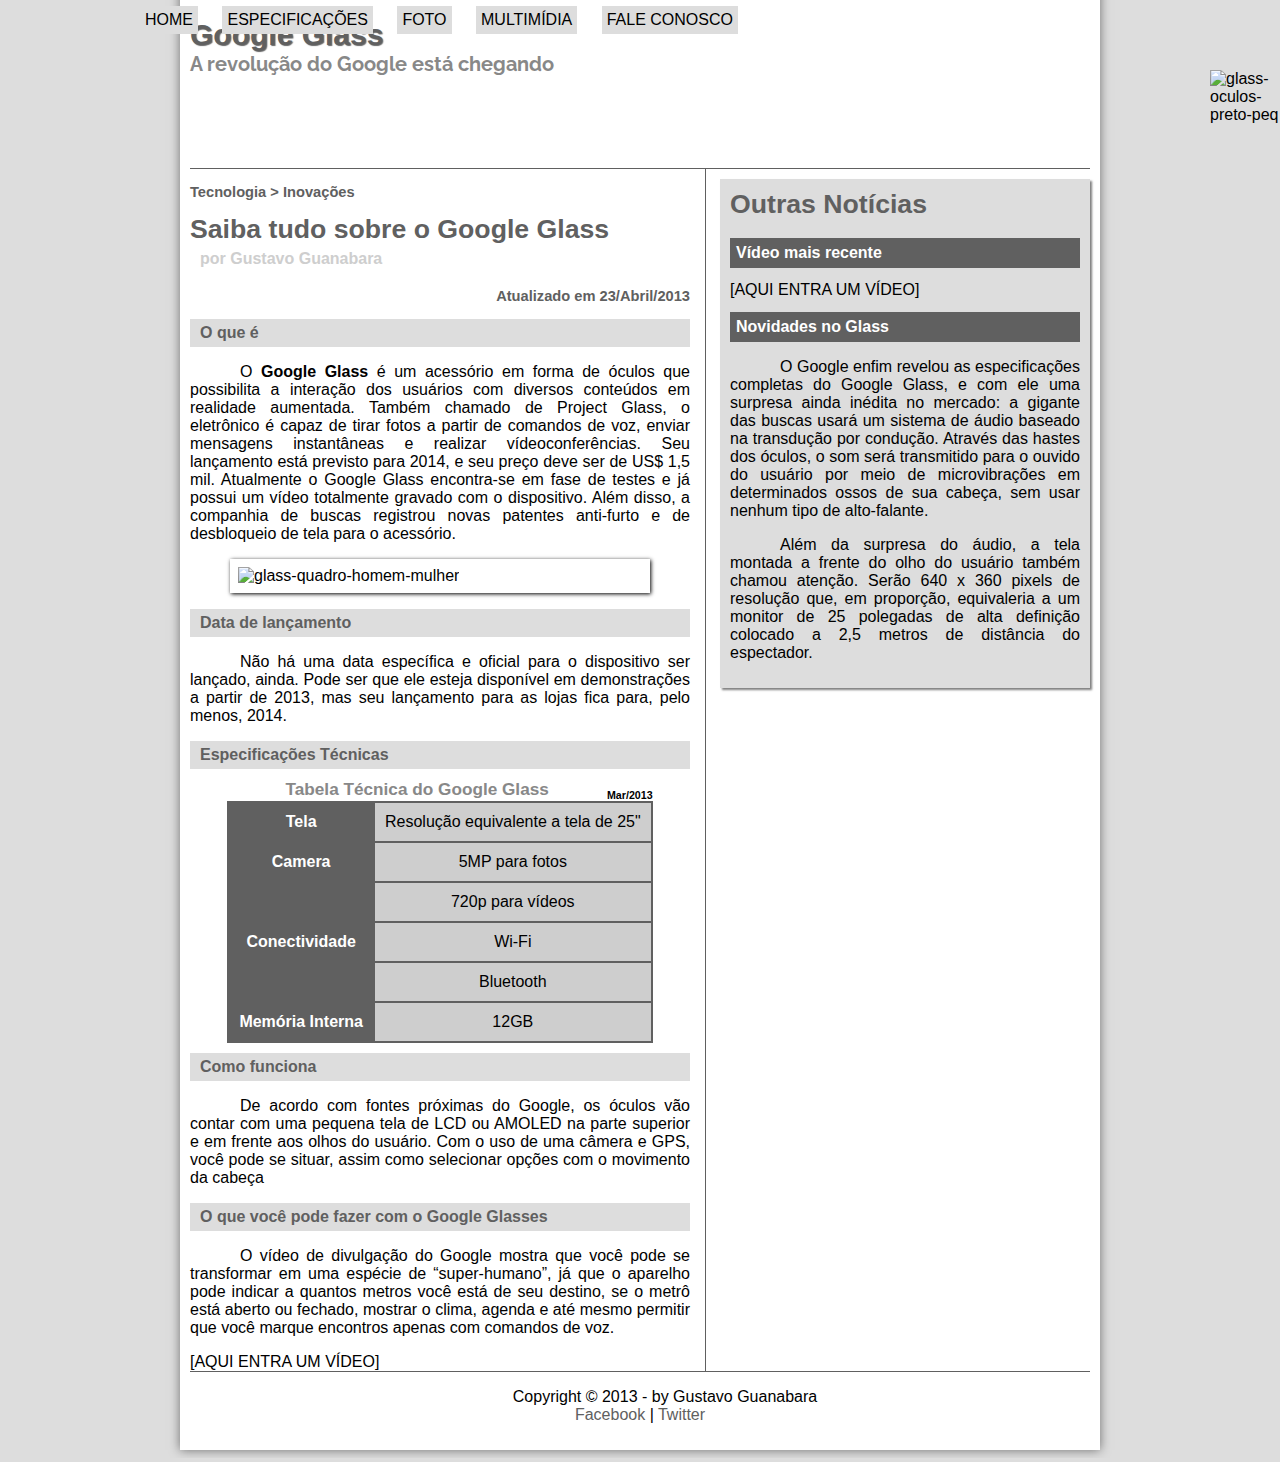
==== commit 5638a29d: "." ====
--- a/pacote-download/projeto-glass-html5/index.html
+++ b/pacote-download/projeto-glass-html5/index.html
@@ -36,12 +36,15 @@
 
         <section id="corpo">
             <article id="noticia-principal">
+                
+                <header id="cabecalho-artigo">
                 <hgroup>
                     <h3>Tecnologia > Inovações</h3>
                     <h1>Saiba tudo sobre o Google Glass</h1>
                     <h2>por Gustavo Guanabara</h2>
-                    <h3>Atualizado em 23/Abril/2013</h3>
+                    <h3 class="direita">Atualizado em 23/Abril/2013</h3>
                 </hgroup>
+                </header>
 
                 <h2>O que é</h2>
                 <p>
@@ -109,19 +112,18 @@
                         <td class="cd">12GB</td>
                     </tr>
 
-                    /*
+                    <!-- -- A Tag " rowspan " significa que o (td) irá ocupar o número de linhas da tabela -->
+                    <!-- escrito entre as aspas da tag. -->
 
-                    -- A Tag " rowspan " significa que o (td) irá ocupar o número de linhas da tabela
-                    escrito entre as aspas da tag.
+                    <!-- -- Já a tag colspan irá com que uma mesma célula ocupe mais de uma coluna ou ocupe o -->
+                    <!-- número de colunas disposto nas aspas da tag. -->
 
-                    -- Já a tag colspan irá com que uma mesma célula ocupe mais de uma coluna ou ocupe o
-                    número de colunas disposto nas aspas da tag.
+                    <!-- -- ce = coluna da esquerda, cd = coluna da direita. -->
 
-                    -- ce = coluna da esquerda, cd = coluna da direita.
+                    <!-- -- Outra tag semantica é <article></article> = artigo -->
 
-                    -- outra tag semantica é <article></article> = artigo
-
-                    */
+                    <!-- Para comentar o codigo no Visual Studeo code basta aperta Ctrl + k e depois Ctrl + c -->
+                    
 
 
 
--- a/pacote-download/projeto-glass-html5/_css/estilo.css
+++ b/pacote-download/projeto-glass-html5/_css/estilo.css
@@ -6,6 +6,7 @@
 }
 
 body {
+    font-family: Arial, Helvetica, sans-serif;
     background-color: #dddddd;
     color: rgba(0, 0, 0, 1);
 }
@@ -13,6 +14,11 @@
 p {
     text-align: justify;
     text-indent: 50px;
+}
+
+a {
+    color: #606060;
+    text-decoration: none;
 }
 
 /* Formatação da imagem com legenda */
@@ -125,7 +131,7 @@
 
 section#corpo {
     display: block;
-    width: 520px;
+    width: 500px;
     float: left;
     border-right: 1px solid #606060;
     padding-right: 15px;
@@ -133,8 +139,26 @@
 
 aside#lateral{ 
     display: block;
-    width: 300px;
-    float: right;
+    width: 350px;
+    float: right ;
+    background-color: #dddddd ;
+    padding: 10px;
+    margin-top: 10px;
+    box-shadow: 2px 2px 2px rgba(0, 0, 0, .5);
+}
+
+aside#lateral h1 {
+    font-family: 'FonteLogo', sans-serif;
+    font-size: 20pt;
+    color: #606060;
+    margin-top: 0px;
+}
+
+aside#lateral h2 {
+    background-color: #606060;
+    font-size: 12pt;
+    color: #fff;
+    padding: 6px;
 }
 
 footer#rodape {
@@ -183,7 +207,7 @@
 
 table#tabelaspec caption {
     color: #888;
-    font-size: 12pt;
+    font-size: 12.9pt;
     font-weight: bolder;
 }
 
@@ -195,8 +219,27 @@
     margin-top: 10px;
 }
 
-
-
-
-
-
+header#cabecalho-artigo h1 {
+    font-family: 'Lucida Sans', 'Lucida Sans Regular', 'Lucida Grande', 'Lucida Sans Unicode', Geneva, Verdana, sans-serif;
+    font-size: 20pt;
+    color: #606060;
+    margin-bottom: 0px;
+    margin-top: 0px;
+}
+
+header#cabecalho-artigo h2 {
+    font-size: 12pt;
+    color: #cecece;
+    background-color: #fff;
+    margin:  0px;
+}
+
+header#cabecalho-artigo h3 {
+    font-size: 11pt;
+    color: #606060;
+}
+.direita {
+    text-align: right;
+}
+
+
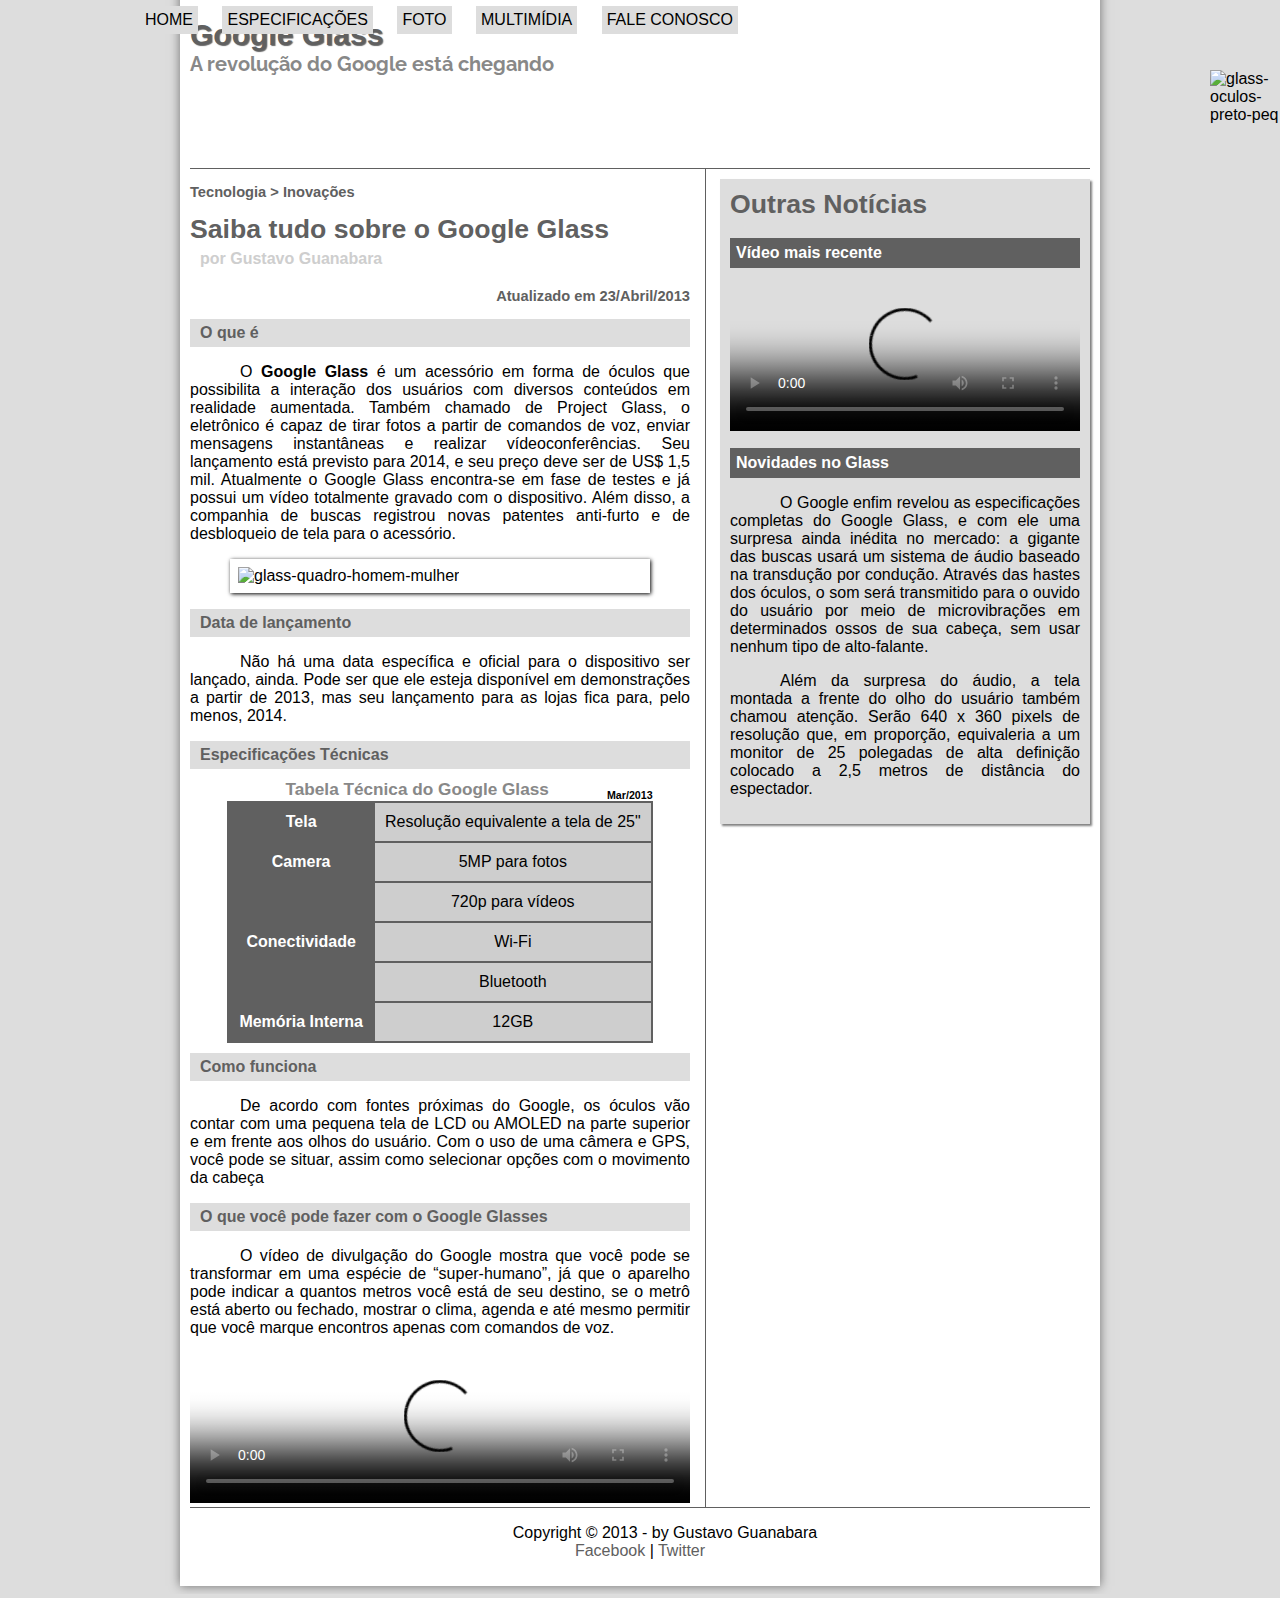
==== commit 297aa00f: "." ====
--- a/pacote-download/projeto-glass-html5/index.html
+++ b/pacote-download/projeto-glass-html5/index.html
@@ -10,6 +10,9 @@
     <link rel="stylesheet" href="_css/estilo.css">
 
 </head>
+
+<script language="javascript" src="_javascript/funcoes.js">
+</script>
 
 <body>
     <div id="interface">
@@ -24,11 +27,11 @@
             <nav id="menu">
 
                 <ul type="disc">
-                    <li><a href="index.html">Home</a></li>
-                    <li><a href="specs.html">Especificações</a></li>
-                    <li><a href="fotos.html">Foto</a></li>
-                    <li><a href="multimidia.html">Multimídia</a></li>
-                    <li><a href="fale-conosco.html">Fale conosco</a></li>
+                    <li onmouseover="mudafoto('_imagens/home.png')" onmouseout="mudafoto('_imagens/glass-oculos-preto-peq.png')"><a href="index.html">Home</a></li>
+                    <li onmouseover="mudafoto('_imagens/especificacoes.png')" onmouseout="mudafoto('_imagens/glass-oculos-preto-peq.png')"><a href="specs.html">Especificações</a></li>
+                    <li onmouseover="mudafoto('_imagens/fotos.png')" onmouseout="mudafoto('_imagens/glass-oculos-preto-peq.png')"><a href="fotos.html">Foto</a></li>
+                    <li onmouseover="mudafoto('_imagens/multimidia.png')" onmouseout="mudafoto('_imagens/glass-oculos-preto-peq.png')"><a href="multimidia.html">Multimídia</a></li>
+                    <li onmouseover="mudafoto('_imagens/contato.png')" onmouseout="mudafoto('_imagens/glass-oculos-preto-peq.png')"><a href="fale-conosco.html">Fale conosco</a></li>
                 </ul>
             </nav>
 
@@ -151,7 +154,7 @@
                     clima, agenda e até mesmo permitir que você marque encontros apenas com comandos de voz.
                 </p>
 
-                [AQUI ENTRA UM VÍDEO]
+                <video id="vd1" controls src="_media/one-day.mp4" poster="_imagens/video-mini01.jpg"></video>
             </article>
         </section>
         <aside id="lateral">
@@ -159,7 +162,7 @@
             <h1>Outras Notícias</h1>
             <h2>Vídeo mais recente</h2>
 
-            [AQUI ENTRA UM VÍDEO]
+            <video id="vd" controls src="_media/how-it-feels.mp4" poster="_imagens/video-mini02.jpg" ></video>
 
             <h2>Novidades no Glass</h2>
             <p>
--- a/pacote-download/projeto-glass-html5/_css/estilo.css
+++ b/pacote-download/projeto-glass-html5/_css/estilo.css
@@ -3,7 +3,9 @@
 @font-face {
     font-family: 'fontelogo';
     src: url("../_fonts/bubblegum-sans-regular.otf");
-}
+}  /* Utilizado para importar fontes e etc... */
+
+
 
 body {
     font-family: Arial, Helvetica, sans-serif;
@@ -242,4 +244,10 @@
     text-align: right;
 }
 
-
+video#vd {
+    width: 350px;
+}
+
+video#vd1 {
+    width: 500px;
+}